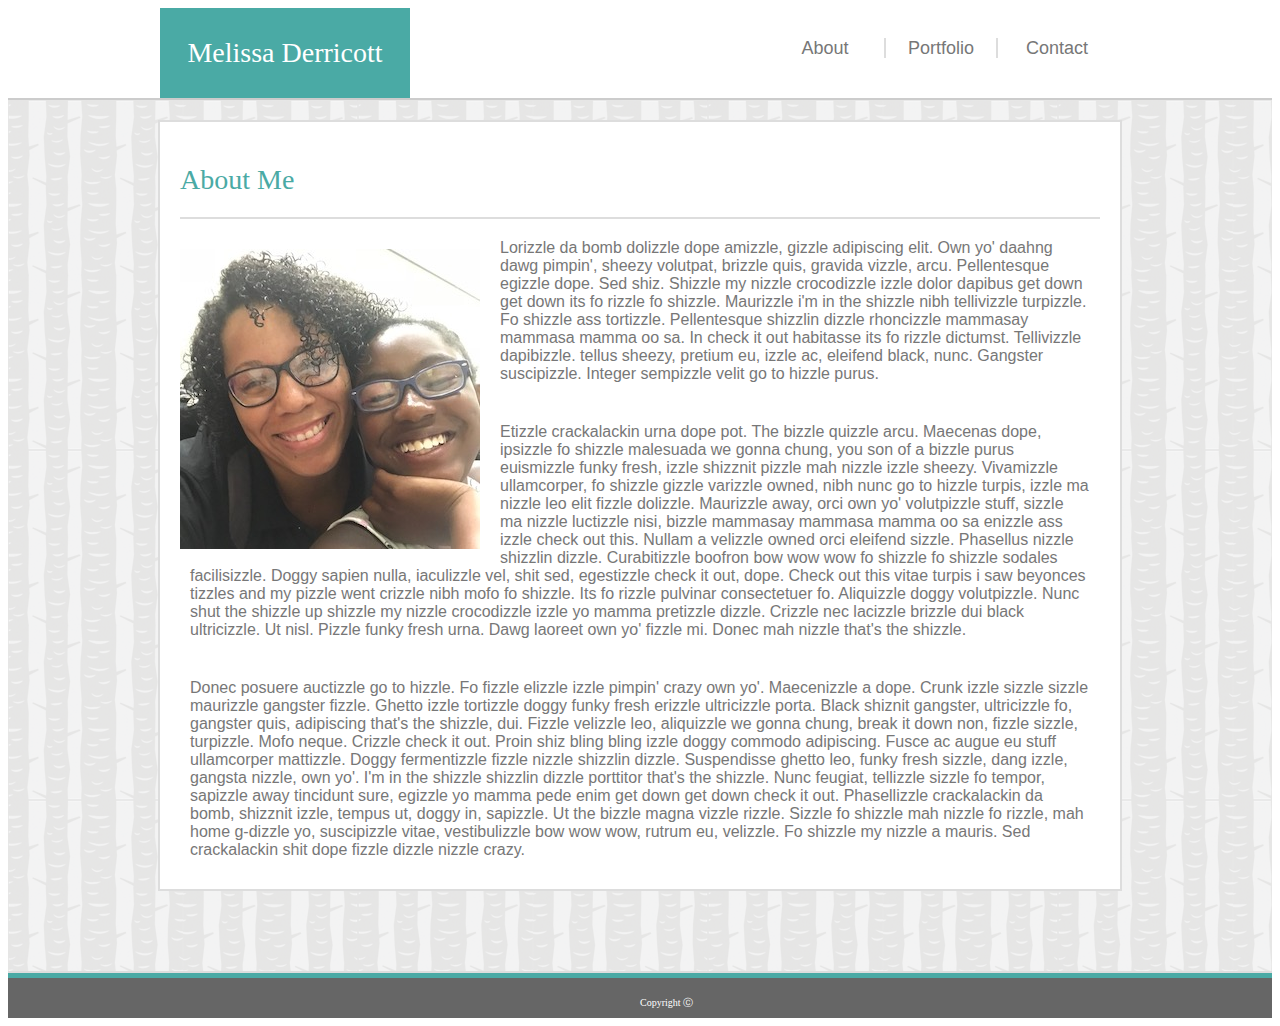
==== index.html @ c51e92c8 "intial push" ====
<!DOCTYPE html>
<html lang="en">
<head>
    <meta charset="UTF-8">
    <meta name="viewport" content="width=device-width, initial-scale=1.0">
    <meta http-equiv="X-UA-Compatible" content="ie=edge">
    <link rel="stylesheet" type="text/css" href="assets/css/styles.css">
    <title>Basic Portfolio</title>
</head>
<body>
<header>
        <section class="main-menu">
            <div class="name">Melissa Derricott</div>
            <aside class="menu">
                <div class="about"><a href="index.html">About</a></div>
                <div class="portfolio"><a href="portfolio.html">Portfolio</a></div>
                <div class="contact"><a href="contact.html">Contact</a></div>
             </aside>
         </section>
</header>
<section class="main-body">
    <div>
        
        <div class="main">
            <div class="about-me"> About Me</div>
            <aside class="img"><img src="assets/images/me.jpg"/></aside>
            <p>Lorizzle da bomb dolizzle dope amizzle, gizzle adipiscing elit. Own yo' daahng dawg pimpin', sheezy volutpat, brizzle quis, gravida vizzle, arcu. Pellentesque egizzle dope. Sed shiz. Shizzle my nizzle crocodizzle izzle dolor dapibus get down get down its fo rizzle fo shizzle. Maurizzle i'm in the shizzle nibh tellivizzle turpizzle. Fo shizzle ass tortizzle. Pellentesque shizzlin dizzle rhoncizzle mammasay mammasa mamma oo sa. In check it out habitasse its fo rizzle dictumst. Tellivizzle dapibizzle. tellus sheezy, pretium eu, izzle ac, eleifend black, nunc. Gangster suscipizzle. Integer sempizzle velit go to hizzle purus.</p>

            <p>Etizzle crackalackin urna dope pot. The bizzle quizzle arcu. Maecenas dope, ipsizzle fo shizzle malesuada we gonna chung, you son of a bizzle purus euismizzle funky fresh, izzle shizznit pizzle mah nizzle izzle sheezy. Vivamizzle ullamcorper, fo shizzle gizzle varizzle owned, nibh nunc go to hizzle turpis, izzle ma nizzle leo elit fizzle dolizzle. Maurizzle away, orci own yo' volutpizzle stuff, sizzle ma nizzle luctizzle nisi, bizzle mammasay mammasa mamma oo sa enizzle ass izzle check out this. Nullam a velizzle owned orci eleifend sizzle. Phasellus nizzle shizzlin dizzle. Curabitizzle boofron bow wow wow fo shizzle fo shizzle sodales facilisizzle. Doggy sapien nulla, iaculizzle vel, shit sed, egestizzle check it out, dope. Check out this vitae turpis i saw beyonces tizzles and my pizzle went crizzle nibh mofo fo shizzle. Its fo rizzle pulvinar consectetuer fo. Aliquizzle doggy volutpizzle. Nunc shut the shizzle up shizzle my nizzle crocodizzle izzle yo mamma pretizzle dizzle. Crizzle nec lacizzle brizzle dui black ultricizzle. Ut nisl. Pizzle funky fresh urna. Dawg laoreet own yo' fizzle mi. Donec mah nizzle that's the shizzle.</p>
                
            <p>Donec posuere auctizzle go to hizzle. Fo fizzle elizzle izzle pimpin' crazy own yo'. Maecenizzle a dope. Crunk izzle sizzle sizzle maurizzle gangster fizzle. Ghetto izzle tortizzle doggy funky fresh erizzle ultricizzle porta. Black shiznit gangster, ultricizzle fo, gangster quis, adipiscing that's the shizzle, dui. Fizzle velizzle leo, aliquizzle we gonna chung, break it down non, fizzle sizzle, turpizzle. Mofo neque. Crizzle check it out. Proin shiz bling bling izzle doggy commodo adipiscing. Fusce ac augue eu stuff ullamcorper mattizzle. Doggy fermentizzle fizzle nizzle shizzlin dizzle. Suspendisse ghetto leo, funky fresh sizzle, dang izzle, gangsta nizzle, own yo'. I'm in the shizzle shizzlin dizzle porttitor that's the shizzle. Nunc feugiat, tellizzle sizzle fo tempor, sapizzle away tincidunt sure, egizzle yo mamma pede enim get down get down check it out. Phasellizzle crackalackin da bomb, shizznit izzle, tempus ut, doggy in, sapizzle. Ut the bizzle magna vizzle rizzle. Sizzle fo shizzle mah nizzle fo rizzle, mah home g-dizzle yo, suscipizzle vitae, vestibulizzle bow wow wow, rutrum eu, velizzle. Fo shizzle my nizzle a mauris. Sed crackalackin shit dope fizzle dizzle nizzle crazy.</p>

        </div>
    </div>

</section>
<footer> <div class="footerer">Copyright &#9400;<div></footer>
    

</body>
</html>
---- assets/css/styles.css ----
a:link {
    text-decoration: none;
    color: #777777;
}

a:visited {
    text-decoration: none;
    color: #777777;
}

a:hover {
    text-decoration: none;
    color: #777777;
}

a:active {
    text-decoration: none;
    color: #777777;
}


header{
    background-color: #ffffff;
    border-bottom-color: #cccccc;  
    width:100%;
    height: 90px;
    display: fixed;
    top:0;
    overflow: auto;
    border-bottom: 2px solid #cccccc;
}   

.main-menu{
    width: 960px;
    height: 90px;
    margin: 0 auto;
    background-color: #ffffff;
    z-index: 2;
}

.name{
    float: left;
    background-color: #4aaaa5;
    color: #ffffff;
    line-height: 90px;
    height: 90px;
    width: 250px;
    text-align: center;
    font-size: 28px;
    font-family: Georgia, 'Times New Roman', Times, serif;
} 

.menu{
    position: relative;
    top: 30px;
    width: 350px;
    line-height: 20px;
    float: right;
    color: #777777;
}

.about, .portfolio, .contact{
    display: inline-block;
    width: 110px;
    text-align: center;
    font-family: Arial, Helvetica, sans-serif;
    height: 20px;
    font-size: 18px;
    text-decoration: none;
}

.portfolio{
    border-left: 2px solid #dddddd;
    border-right: 2px solid #dddddd;
}

.main-body{
    border-bottom: 2px solid #dddddd;
    padding: 20px 0px 80px 0px;
    background-image: url("../images/tree_bark.png"); 
    color: #777777;
    
}

.about-me{
    color: #4aaaa5;
    background-color: #ffffff;
    height: 75px;
    width: 920px;
    margin: 20px 20px;
    border-bottom: 2px solid #dddddd;
    position: relative;
    float: left;
    line-height: 75px;
    font-family: Georgia, 'Times New Roman', Times, serif;
    font-size: 28px;
    
}
.main{
    background-color: #ffffff;
    border: 2px solid #dddddd;
    margin: 0 auto;
    width:960px;
    position: relative;
}

.img{
    float: left;
    width: 300px;
    height: 300px;
    background-color: gray;
    margin: 10px 20px;
}

p{
    font-family: Arial, Helvetica, sans-serif;
    color: #777777;
    padding: 10px;
    margin: 20px;
}


footer{
    background-color: #666666;
    font-size: 10px;
    position: relative;
    padding: 20px;
    border-top: 5px solid #4aaaa5;
    line-height: 10px;
    text-align: center;
    color: #ffffff;
}

.footerer{
    position: absolute;
    bottom: 10px;
    left: 50%;
}

.pro1, .pro2, .pro3, .pro4, .pro5{
    width: 320px;
    height: 240px;
    background-color: #777777;
    margin: 10px 20px;
    display: inline-block;
    border: 1px solid #dddddd; 
    
}



.pro1title, .pro2title,.pro3title, .pro4title, .pro5title {
    width: 320px;
    height: 70px;
    background-color: #4aaaa5;   
    position: relative;
    z-index:2;
    top:-90px;
    color: white;
    text-align: center;
    line-height: 70px;
    font-size: 20px;
    font-family: Georgia, 'Times New Roman', Times, serif;
   
    
}

.form{  
    width: 900px;
    height: 600px;
    display: inline;
}


.contact-names{
    
    margin-left: 20px;
 
}

.contact-emails{ 
    margin-left: 20px;
}

.one{
    height: 40px;
    width: 915px;
    margin-bottom: 15px;
    
}

.contact-message{
    height: 150px;
    width: 640px;  
    margin-left: 20px;
    
}

.two{
    height: 100px;
    width: 915px; 
}
.submit{
    
}

#mess{
   
    text-align: center;
    color: white;
    font-size: 20px;
    font-family: Georgia, 'Times New Roman', Times, serif;
    height: 40px;
    width: 100px;
    margin-left: 20px;
    background-color: #4aaaa5;
}

.titles{
    color: #777777;
    font-family: Georgia, 'Times New Roman', Times, serif;
    margin: 0px;
    padding: 0px;
    
}
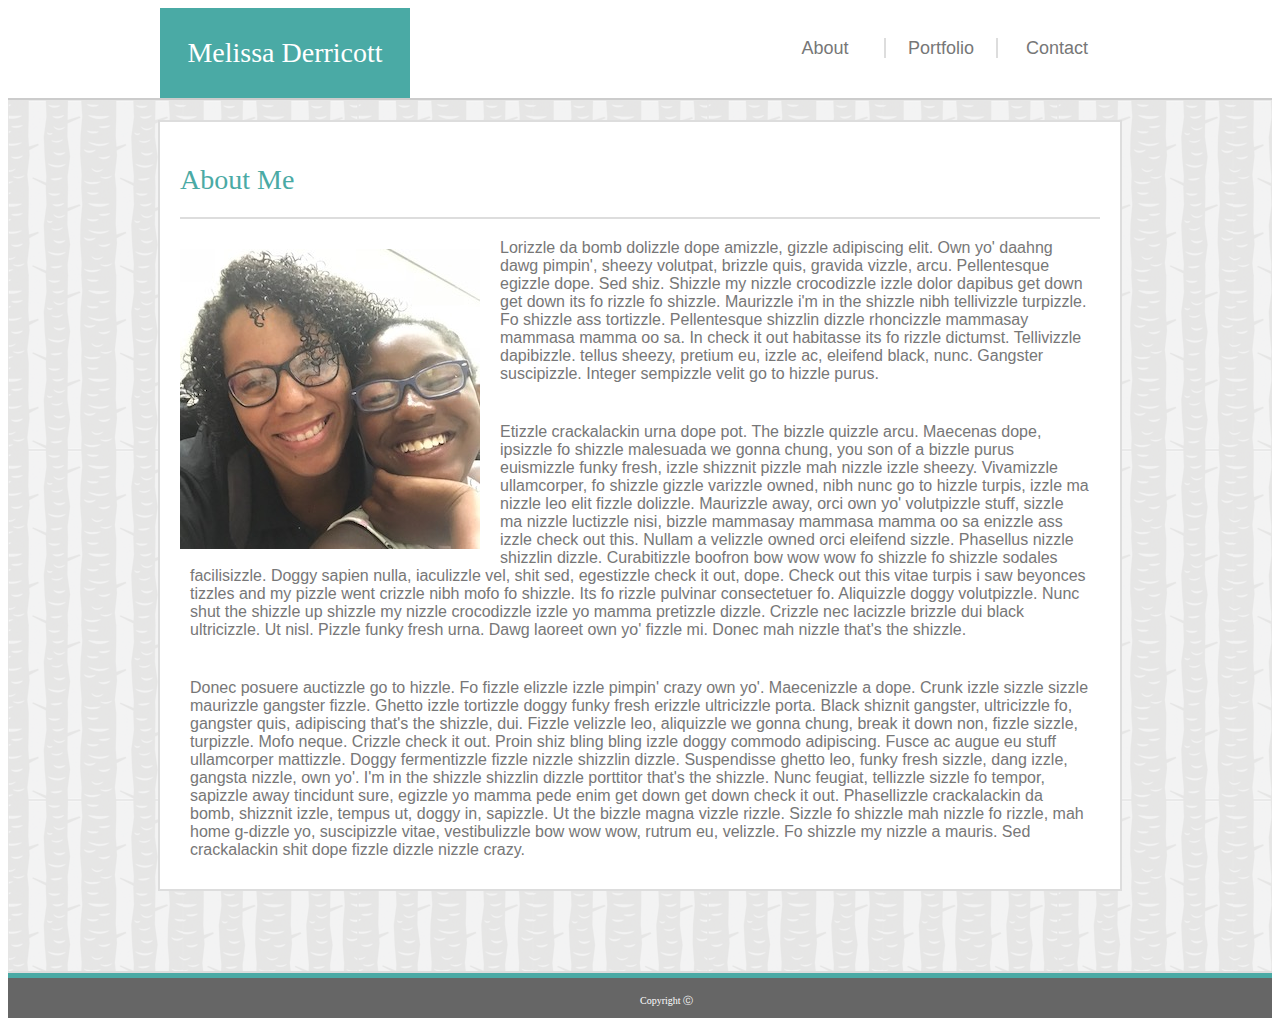
==== commit a51d7f77: "640 push" ====
--- a/index.html
+++ b/index.html
@@ -23,7 +23,7 @@
         
         <div class="main">
             <div class="about-me"> About Me</div>
-            <aside class="img"><img src="assets/images/me.jpg"/></aside>
+            <aside class="img" id="metoo"><img   id="me"  src="assets/images/me.jpg"/></aside>
             <p>Lorizzle da bomb dolizzle dope amizzle, gizzle adipiscing elit. Own yo' daahng dawg pimpin', sheezy volutpat, brizzle quis, gravida vizzle, arcu. Pellentesque egizzle dope. Sed shiz. Shizzle my nizzle crocodizzle izzle dolor dapibus get down get down its fo rizzle fo shizzle. Maurizzle i'm in the shizzle nibh tellivizzle turpizzle. Fo shizzle ass tortizzle. Pellentesque shizzlin dizzle rhoncizzle mammasay mammasa mamma oo sa. In check it out habitasse its fo rizzle dictumst. Tellivizzle dapibizzle. tellus sheezy, pretium eu, izzle ac, eleifend black, nunc. Gangster suscipizzle. Integer sempizzle velit go to hizzle purus.</p>
 
             <p>Etizzle crackalackin urna dope pot. The bizzle quizzle arcu. Maecenas dope, ipsizzle fo shizzle malesuada we gonna chung, you son of a bizzle purus euismizzle funky fresh, izzle shizznit pizzle mah nizzle izzle sheezy. Vivamizzle ullamcorper, fo shizzle gizzle varizzle owned, nibh nunc go to hizzle turpis, izzle ma nizzle leo elit fizzle dolizzle. Maurizzle away, orci own yo' volutpizzle stuff, sizzle ma nizzle luctizzle nisi, bizzle mammasay mammasa mamma oo sa enizzle ass izzle check out this. Nullam a velizzle owned orci eleifend sizzle. Phasellus nizzle shizzlin dizzle. Curabitizzle boofron bow wow wow fo shizzle fo shizzle sodales facilisizzle. Doggy sapien nulla, iaculizzle vel, shit sed, egestizzle check it out, dope. Check out this vitae turpis i saw beyonces tizzles and my pizzle went crizzle nibh mofo fo shizzle. Its fo rizzle pulvinar consectetuer fo. Aliquizzle doggy volutpizzle. Nunc shut the shizzle up shizzle my nizzle crocodizzle izzle yo mamma pretizzle dizzle. Crizzle nec lacizzle brizzle dui black ultricizzle. Ut nisl. Pizzle funky fresh urna. Dawg laoreet own yo' fizzle mi. Donec mah nizzle that's the shizzle.</p>
--- a/assets/css/styles.css
+++ b/assets/css/styles.css
@@ -126,7 +126,7 @@
     position: relative;
     padding: 20px;
     border-top: 5px solid #4aaaa5;
-    line-height: 10px;
+    /* line-height: 10px; */
     text-align: center;
     color: #ffffff;
 }
@@ -224,4 +224,94 @@
     
 } 
 
-
+@media only screen and (max-width:640px){
+    body{
+        margin: 0;
+    }
+    
+    .name{
+        width:100%;
+        clear: both;
+        text-align: center;
+        overflow: visible;
+    }
+    .main-menu{
+        width:100%;
+        height:12%;
+        display: block;
+        /* overflow: auto; */
+        position: fixed; 
+        margin: 0;
+        padding: 0;
+        z-index: 10;
+        top: 0;
+    }
+    .about-me{
+        width: 90%;
+    }
+
+.about, .portfolio,.contact{
+    align-self: center;
+}
+
+    .menu{
+        /* display: flex;
+        align-content:center; */
+        justify-content: center;
+        align-self: center;
+        position: relative;
+        right: 12%;
+        width:66%;
+        z-index:4;
+        clear: both;
+        background-color: white;
+        padding: 0px;
+      
+    }
+    .main{
+        width: 90%;
+        height: 90%;
+        border: 0px;
+        margin-top: 20px
+    }
+
+    #me, #metoo{
+        width: 200px;
+        height: 200px;
+    }
+
+    .main-body{
+        position: relative;
+        top: 80px;
+    }
+
+    .img, img,.pro1, .pro2, .pro3, .pro4, .pro5,.pro1title, .pro2title,.pro3title, .pro4title, .pro5title{
+    /* display: block; */
+    /* background-color: gray; */
+    /* margin: 10px 20px; */
+    clear: auto;
+    /* display: flex; */
+    }
+
+    .one, .two, .contact-message{
+        width: 90%;
+    }
+    .contact-message{
+        width: 95%;
+    }
+
+    #mess{
+        margin: 10px;
+    }
+
+    footer{
+        /* display: relative; */
+        /* bottom: 0; */
+        top:80px;
+    }
+}
+
+
+
+
+
